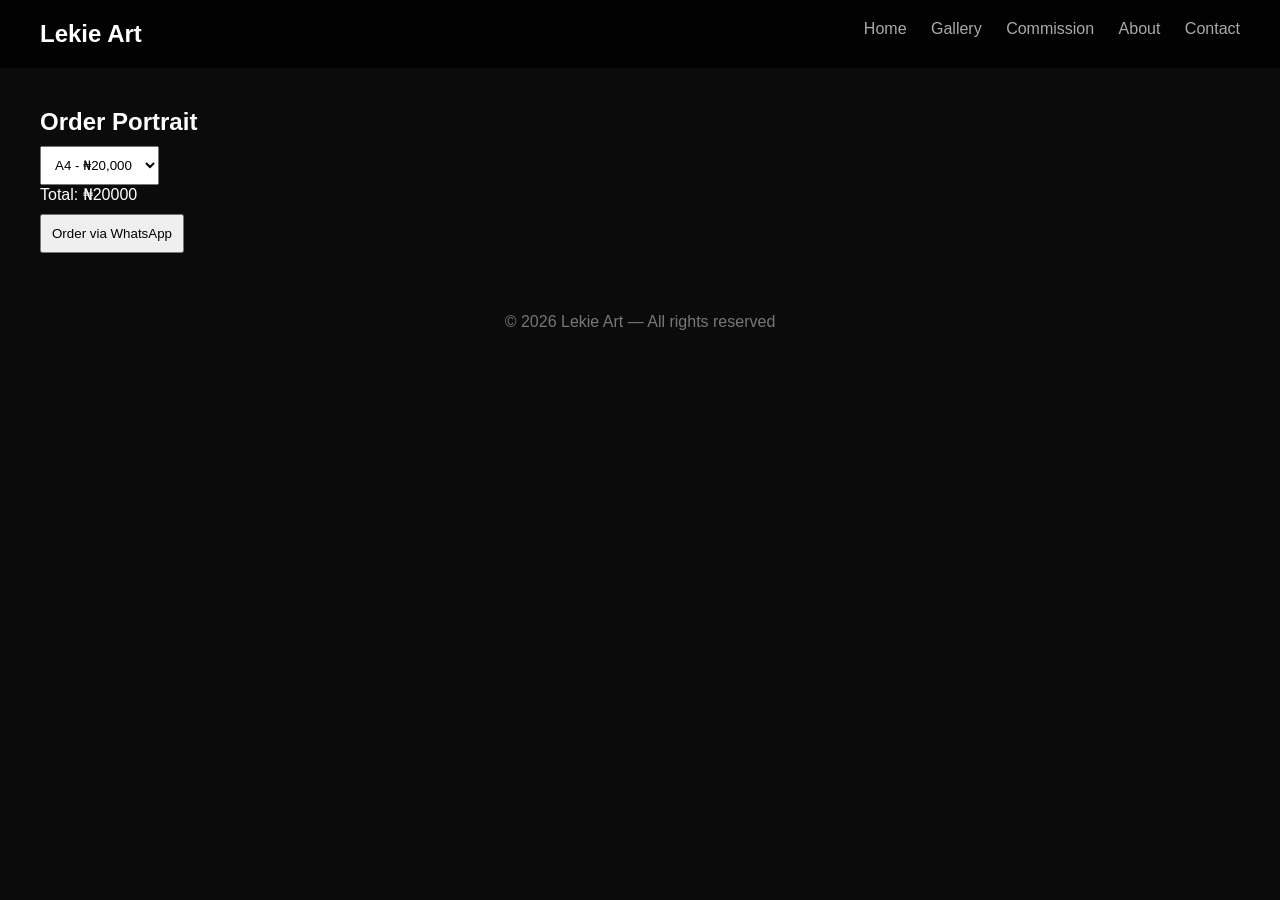
==== commission.html @ a4f8f22c "Create commission.html" ====
<!DOCTYPE html>
<html>
<head>
<title>Commission</title>
<link rel="stylesheet" href="assets/css/style.css">
</head>

<body>

<div id="header"></div>

<form id="form">
  <h2>Order Portrait</h2>

  <select id="size">
    <option value="20000">A4 - ₦20,000</option>
    <option value="40000">A3 - ₦40,000</option>
  </select>

  <p>Total: ₦<span id="price">20000</span></p>

  <button>Order via WhatsApp</button>
</form>

<div id="footer"></div>

<script>
let size = document.getElementById("size");
let price = document.getElementById("price");

size.onchange = ()=> price.innerText = size.value;

document.getElementById("form").onsubmit = (e)=>{
  e.preventDefault();

  let msg = `Hello, I want a portrait. Size: ${size.options[size.selectedIndex].text}`;
  window.open(`https://wa.me/234XXXXXXXXXX?text=${encodeURIComponent(msg)}`);
};
</script>

<script src="assets/js/script.js"></script>
</body>
</html>
---- assets/css/style.css ----
*{
  margin:0;
  padding:0;
  box-sizing:border-box;
}

body{
  font-family: 'Segoe UI', sans-serif;
  background:#0b0b0b;
  color:#fff;
}

/* HEADER */
.header{
  display:flex;
  justify-content:space-between;
  padding:20px 40px;
  position:sticky;
  top:0;
  background:rgba(0,0,0,0.8);
  backdrop-filter: blur(10px);
}

.logo{
  font-weight:600;
}

nav a{
  margin-left:20px;
  text-decoration:none;
  color:#aaa;
  transition:0.3s;
}

nav a:hover{
  color:#fff;
}

/* HERO */
.hero{
  height:90vh;
  display:flex;
  flex-direction:column;
  justify-content:center;
  align-items:center;
  text-align:center;
}

.hero h1{
  font-size:50px;
}

.fade{
  opacity:0;
  transform:translateY(40px);
  transition:0.6s;
}

.fade.show{
  opacity:1;
  transform:translateY(0);
}

/* GRID */
.grid{
  display:grid;
  grid-template-columns:repeat(auto-fit,minmax(250px,1fr));
  gap:20px;
  padding:40px;
}

.art img{
  width:100%;
  border-radius:10px;
  transition:0.4s;
}

.art img:hover{
  transform:scale(1.07);
}

/* MODAL */
.modal{
  position:fixed;
  top:0;
  left:0;
  width:100%;
  height:100%;
  display:none;
  justify-content:center;
  align-items:center;
  background:rgba(0,0,0,0.9);
}

.modal img{
  max-width:90%;
}

/* FORM */
form{
  padding:40px;
}

select,button{
  padding:10px;
  margin-top:10px;
}

/* FOOTER */
.footer{
  text-align:center;
  padding:20px;
  color:#777;
}
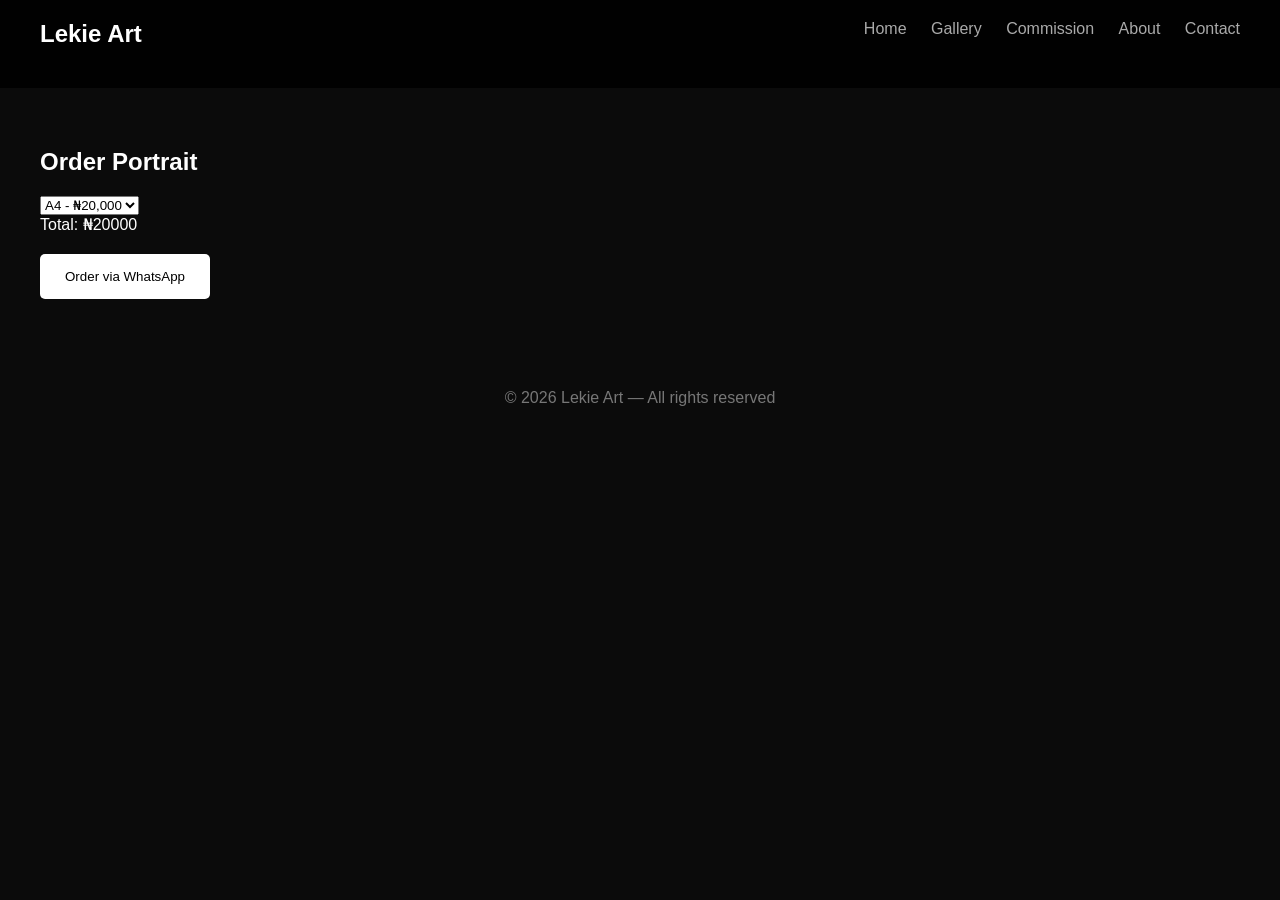
==== commit 26261eab: "Update commission.html" ====
--- a/commission.html
+++ b/commission.html
@@ -9,18 +9,23 @@
 
 <div id="header"></div>
 
+<section>
+<h2>Order Portrait</h2>
+
 <form id="form">
-  <h2>Order Portrait</h2>
 
-  <select id="size">
-    <option value="20000">A4 - ₦20,000</option>
-    <option value="40000">A3 - ₦40,000</option>
-  </select>
+<select id="size">
+  <option value="20000">A4 - ₦20,000</option>
+  <option value="40000">A3 - ₦40,000</option>
+</select>
 
-  <p>Total: ₦<span id="price">20000</span></p>
+<p>Total: ₦<span id="price">20000</span></p>
 
-  <button>Order via WhatsApp</button>
+<button>Order via WhatsApp</button>
+
 </form>
+
+</section>
 
 <div id="footer"></div>
 
@@ -30,14 +35,16 @@
 
 size.onchange = ()=> price.innerText = size.value;
 
-document.getElementById("form").onsubmit = (e)=>{
+document.getElementById("form").onsubmit = function(e){
   e.preventDefault();
 
   let msg = `Hello, I want a portrait. Size: ${size.options[size.selectedIndex].text}`;
+
   window.open(`https://wa.me/234XXXXXXXXXX?text=${encodeURIComponent(msg)}`);
 };
 </script>
 
 <script src="assets/js/script.js"></script>
+
 </body>
 </html>
--- a/assets/css/style.css
+++ b/assets/css/style.css
@@ -5,7 +5,7 @@
 }
 
 body{
-  font-family: 'Segoe UI', sans-serif;
+  font-family:'Segoe UI', sans-serif;
   background:#0b0b0b;
   color:#fff;
 }
@@ -17,12 +17,8 @@
   padding:20px 40px;
   position:sticky;
   top:0;
-  background:rgba(0,0,0,0.8);
-  backdrop-filter: blur(10px);
-}
-
-.logo{
-  font-weight:600;
+  background:rgba(0,0,0,0.85);
+  backdrop-filter:blur(10px);
 }
 
 nav a{
@@ -50,6 +46,48 @@
   font-size:50px;
 }
 
+.hero p{
+  color:#bbb;
+}
+
+/* SECTIONS */
+section{
+  padding:60px 40px;
+}
+
+h2{
+  margin-bottom:20px;
+}
+
+/* GRID */
+.grid{
+  display:grid;
+  grid-template-columns:repeat(auto-fit,minmax(250px,1fr));
+  gap:20px;
+}
+
+.grid img{
+  width:100%;
+  border-radius:10px;
+  transition:0.4s;
+}
+
+.grid img:hover{
+  transform:scale(1.05);
+}
+
+/* BUTTON */
+button{
+  padding:15px 25px;
+  background:#fff;
+  color:#000;
+  border:none;
+  cursor:pointer;
+  border-radius:5px;
+  margin-top:20px;
+}
+
+/* ANIMATION */
 .fade{
   opacity:0;
   transform:translateY(40px);
@@ -61,24 +99,6 @@
   transform:translateY(0);
 }
 
-/* GRID */
-.grid{
-  display:grid;
-  grid-template-columns:repeat(auto-fit,minmax(250px,1fr));
-  gap:20px;
-  padding:40px;
-}
-
-.art img{
-  width:100%;
-  border-radius:10px;
-  transition:0.4s;
-}
-
-.art img:hover{
-  transform:scale(1.07);
-}
-
 /* MODAL */
 .modal{
   position:fixed;
@@ -86,29 +106,19 @@
   left:0;
   width:100%;
   height:100%;
+  background:rgba(0,0,0,0.9);
   display:none;
   justify-content:center;
   align-items:center;
-  background:rgba(0,0,0,0.9);
 }
 
 .modal img{
   max-width:90%;
 }
 
-/* FORM */
-form{
-  padding:40px;
-}
-
-select,button{
-  padding:10px;
-  margin-top:10px;
-}
-
 /* FOOTER */
 .footer{
   text-align:center;
-  padding:20px;
+  padding:30px;
   color:#777;
 }
